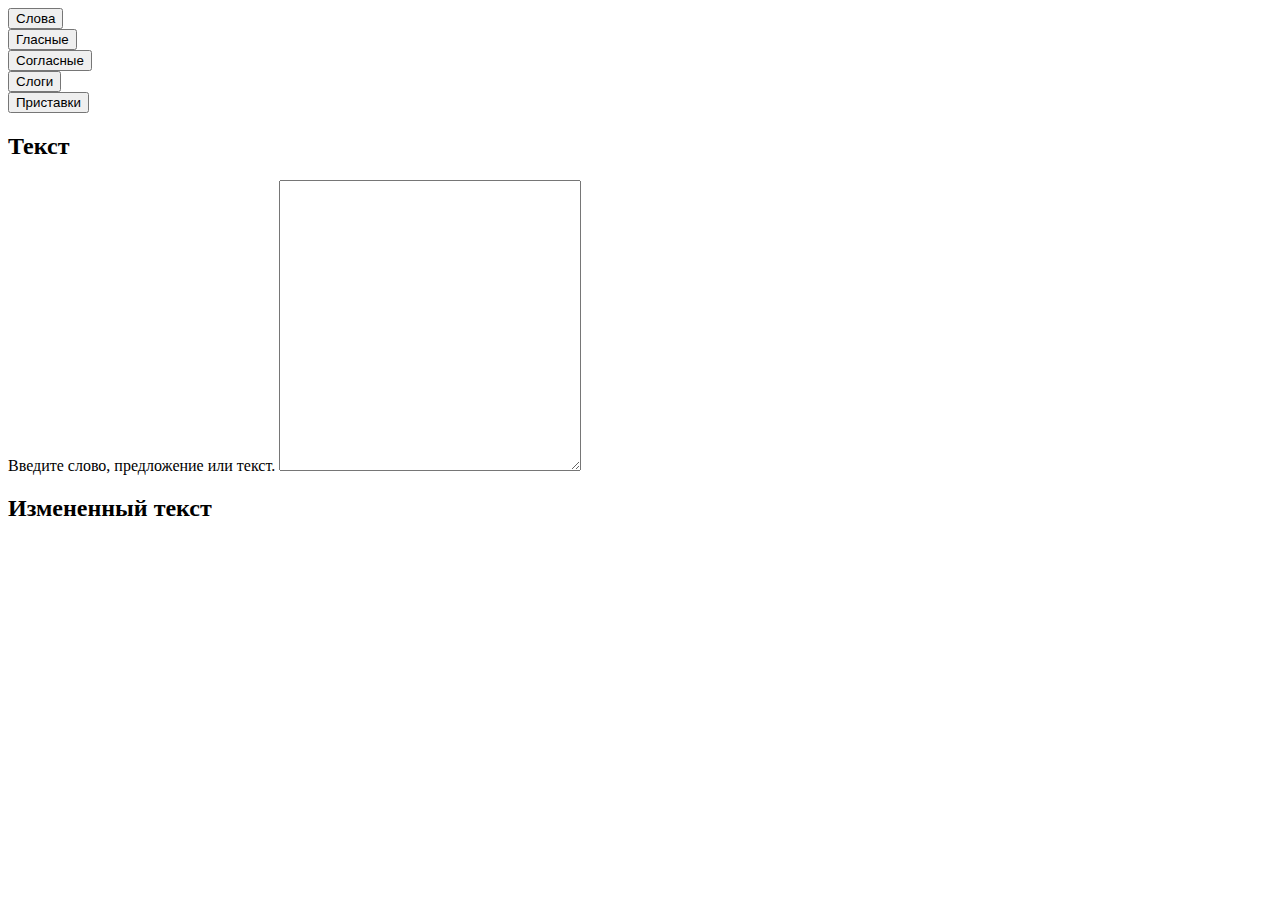
==== html.html @ 6a4e8a12 "HTML" ====
<!DOCTYPE html>
<html>
<head>
    <title>текст</title>
    <meta charset="UTF-8">
    <link rel="stylesheet" type="text/css" href="css.css">
    <script src="js.js?code=UTF-8"></script>
</head>
<body onload="main()">

<div class="blockButtons">
    <input type="submit" value="Слова" id="wordButton" onclick="textClick(1)">
    <br/>
    <input type="submit" value="Гласные" id="glasButton" onclick="textClick(2)">
    <br/>
    <input type="submit" value="Согласные" id="soglButton" onclick="textClick(3)">
    <br/>
    <input type="submit" value="Слоги" id="slogButton" onclick="textClick(4)">
    <br/>
    <input type="submit" value="Приставки" id="pristButton" onclick="textClick(5)">
</div>


<!--button,button2,..-->
<div class="block">
    <h2>Текст</h2>
    <label for="text">Введите слово, предложение или текст.</label>
    <textarea rows="19" cols="35" id="text"></textarea>
</div>

<div class="block">
    <!--<textarea rows="10" cols="40" id="changeText"></textarea>-->
    <h2>Измененный текст</h2>
    <p id="changeText"></p>
</div>
</body>

</html>
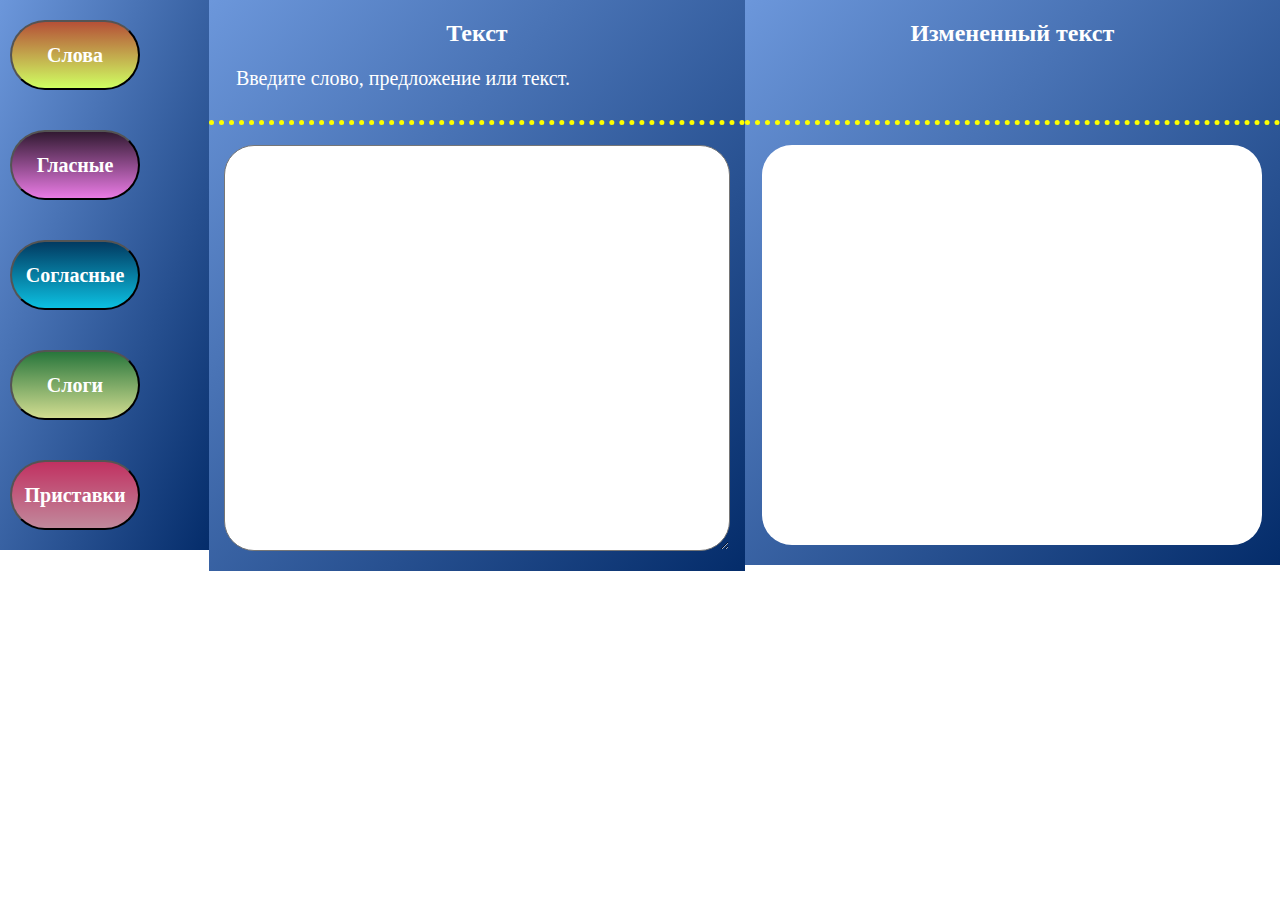
==== commit 9e5edfed: "Вношу изменения в файлах стилей" ====
--- a/html.html
+++ b/html.html
@@ -23,16 +23,21 @@
 
 <!--button,button2,..-->
 <div class="block">
-    <h2>Текст</h2>
-    <label for="text">Введите слово, предложение или текст.</label>
+   <div class="block_title">
+			<h2>Текст</h2>
+			<label for="text">Введите слово, предложение или текст.</label>
+	</div>
     <textarea rows="19" cols="35" id="text"></textarea>
 </div>
 
 <div class="block">
-    <!--<textarea rows="10" cols="40" id="changeText"></textarea>-->
-    <h2>Измененный текст</h2>
+	<div class="block_title">
+		 <h2>Измененный текст</h2>
+	</div>
+   
     <p id="changeText"></p>
 </div>
+
 </body>
 
 </html>
--- a/css.css
+++ b/css.css
@@ -0,0 +1,135 @@
+html, body {
+    height: 100%;
+    width: 100%;
+}
+body {
+    margin: 0;
+    padding: 0;
+    min-width: 980px;
+	display: flex;
+	flex-direction: row;
+	justify-content: space-between;
+	align-items: start;
+	align-content: stretch;
+}
+
+/*Стили для блоков*/
+.blockButtons, .block {
+	position: relative;
+    margin: 0;
+    background: blue;
+    background: linear-gradient(to right bottom,#6C97DB,#042C6A);
+	align-content: stretch;
+	
+}
+.blockButtons {
+	width: 500px;
+}
+.block {
+	width: 100%;
+	min-width: 440px;
+}
+.block_title {
+	border-bottom:5px dotted yellow;
+	height: 100px;
+}
+
+/*Приставка*/
+span {
+    border-right: 2px solid orangered;
+    border-top: 2px solid orangered;
+}
+.block label {
+    font-size: 20px;
+}
+
+
+/*Измененный текст*//*Поле для ввода текста*/
+#changeText , #text  {
+	display: block;
+	 position:relative;
+	text-indent: 30px;
+    border-radius: 30px;
+	 background: #fff;
+	 min-width: 400px;
+	 max-width: 600px;
+	 width:500px;
+     height: 400px;   
+    font-weight: bold;
+	font-size:200%;
+	margin:20px auto;
+}
+
+
+
+h2, label {
+    color: #fff;
+    text-align: center;
+}
+/*
+textarea {
+    margin-left: 5%;
+}*/
+/*Стили для кнопок*/
+input {
+    width: 130px;
+    height: 70px;
+    margin: 20px 10px;
+    font-family: "Cambria";
+    font-weight: bold;
+    font-size: 20px;
+    color: #fff;
+    border-radius: 100px;
+}
+
+input:hover{
+    font-size:22px;
+}
+.block label {
+    margin-left: 5%;
+}
+
+/*Кнопки*/
+#wordButton{
+    background:#9C599E;
+    background: linear-gradient(to top,#D0FF62,#B55037);
+}
+#wordButton:hover {
+    background:#CBA0CB;
+    background: linear-gradient(to top,#F1FFA9,#FFA088);
+}
+
+#glasButton {
+    background:#9C599E ;
+    background: linear-gradient(to top,#E97BE4,#321A32);
+}
+#glasButton:hover {
+    background:#CBA0CB;
+    background: linear-gradient(to top,#FFB5FB,#A032A0);
+
+}
+#soglButton {
+    background:#9C599E ;
+    background: linear-gradient(to top,#0CC0E1,#023A61);
+}
+#soglButton:hover {
+    background:#CBA0CB;
+    background: linear-gradient(to top,#00D9FF,#70A5CA);
+}
+#slogButton {
+    background:#9C599E;
+    background: linear-gradient(to top,#D2DD91,#28763C);
+}
+#slogButton:hover {
+    background:#CBA0CB;
+    background: linear-gradient(to top,#F2FFA7,#56FF80);
+}
+#pristButton{
+    background:#C15378;
+    background: linear-gradient(to top,#C1899C,#C13161);
+}
+#pristButton:hover {
+    background:#9C599E;
+    background: linear-gradient(to top,#FFB5CE,#FF77A4);
+}
+
